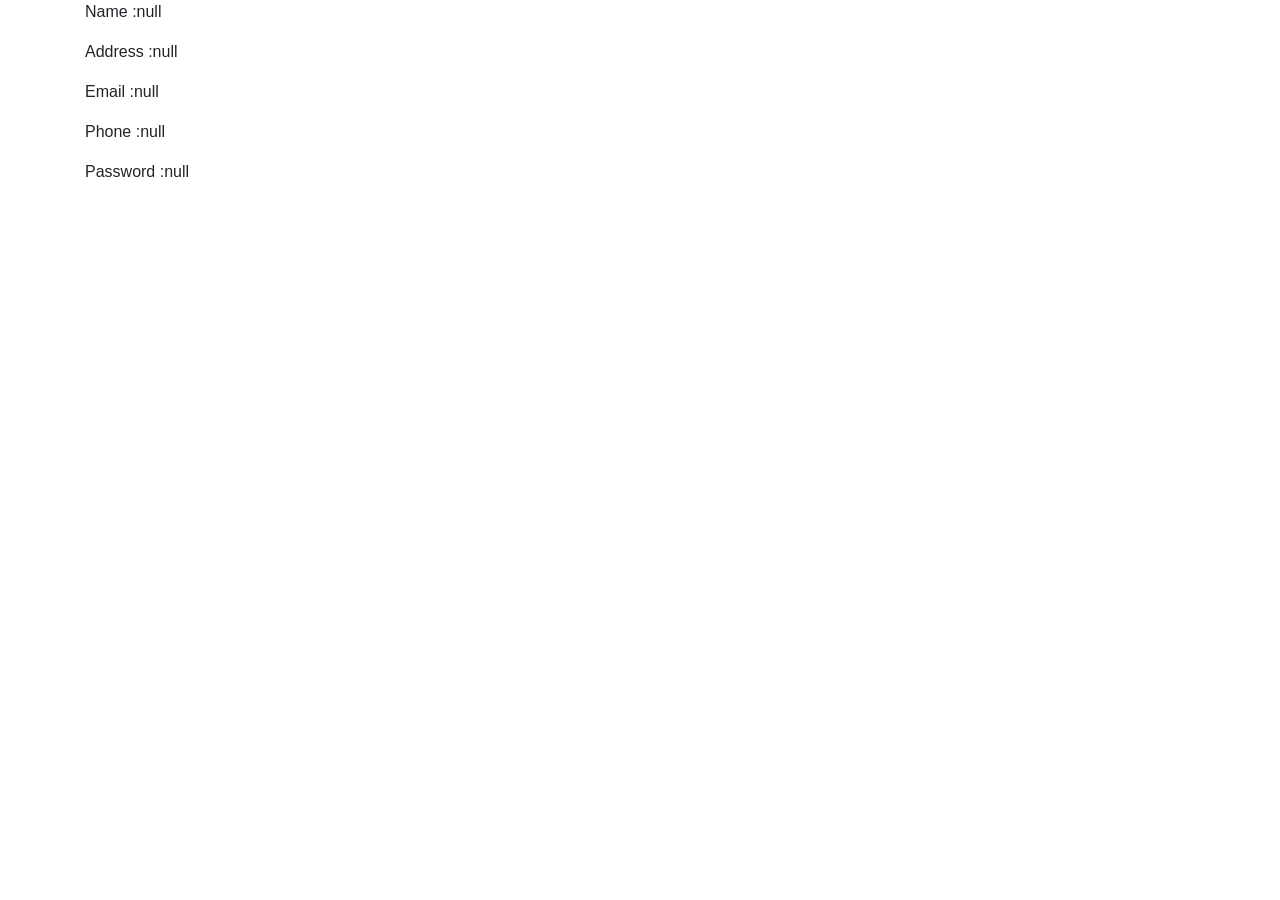
==== display.html @ 6d3662bf "registration form with one output display" ====
<!DOCTYPE html>
<html lang="en">
<head>
    <meta charset="UTF-8">
    <meta name="viewport" content="width=device-width, initial-scale=1.0">
    <meta http-equiv="X-UA-Compatible" content="ie=edge">
    <title>Document</title>

    <link rel="stylesheet" href="./css/reset.css">
    <link rel="stylesheet" href="./scss/all.css">

    <link rel="stylesheet" href="https://stackpath.bootstrapcdn.com/bootstrap/4.3.1/css/bootstrap.min.css" integrity="sha384-ggOyR0iXCbMQv3Xipma34MD+dH/1fQ784/j6cY/iJTQUOhcWr7x9JvoRxT2MZw1T" crossorigin="anonymous">
    <script src="https://code.jquery.com/jquery-3.3.1.slim.min.js" integrity="sha384-q8i/X+965DzO0rT7abK41JStQIAqVgRVzpbzo5smXKp4YfRvH+8abtTE1Pi6jizo" crossorigin="anonymous"></script>
    <script src="https://cdnjs.cloudflare.com/ajax/libs/popper.js/1.14.7/umd/popper.min.js" integrity="sha384-UO2eT0CpHqdSJQ6hJty5KVphtPhzWj9WO1clHTMGa3JDZwrnQq4sF86dIHNDz0W1" crossorigin="anonymous"></script>
    <script src="https://stackpath.bootstrapcdn.com/bootstrap/4.3.1/js/bootstrap.min.js" integrity="sha384-JjSmVgyd0p3pXB1rRibZUAYoIIy6OrQ6VrjIEaFf/nJGzIxFDsf4x0xIM+B07jRM" crossorigin="anonymous"></script>
    <link rel="stylesheet" href="https://cdnjs.cloudflare.com/ajax/libs/font-awesome/4.7.0/css/font-awesome.min.css">
</head>
<body>

    <div id="wrapper">
        <div class="container">
            <p id = "nameDisplay"></p>
            <p id = "addressDisplay"></p>
            <p id = "emailDisplay"></p>
            <p id = "phoneDisplay"></p>
            <p id = "passwordDisplay"></p>
        </div>
    </div>

<script>

document.getElementById('nameDisplay').innerHTML = "Name :" + localStorage.getItem('Name');
document.getElementById('addressDisplay').innerHTML = "Address :" + localStorage.getItem('Address');
document.getElementById('emailDisplay').innerHTML = "Email :" + localStorage.getItem('Email');
document.getElementById('phoneDisplay').innerHTML = "Phone :" + localStorage.getItem('Phone');
document.getElementById('passwordDisplay').innerHTML = "Password :" + localStorage.getItem('Password');


</script>
    
</body>
</html>
---- scss/all.css ----
.form-wrapper {
  border: 1px solid grey;
  border-radius: 5px;
  margin: 0 auto;
  width: 800px;
  margin-top: 5%;
  background-color: #ffffff;
  background-image: url("./images/img.jpg");
  opacity: 0.9;
}

.background {
  height: 625px;
  background-image: -webkit-gradient(linear, left bottom, right top, from(#051937), color-stop(#004d7a), color-stop(#008793), color-stop(#00bf72), to(#a8eb12));
  background-image: linear-gradient(to right top, #051937, #004d7a, #008793, #00bf72, #a8eb12);
}

.text {
  padding: 25px 0;
}

.bold {
  margin-bottom: 2px;
  color: #000000;
}

.userName, .userAddress, .userPhone, .userEmail, .userPassword, .userRepassword {
  margin-bottom: 10px;
  width: 100%;
  border-radius: 5px;
  height: 30px;
}

.regSubmit {
  margin-bottom: 10px;
}

.userPassword {
  position: relative;
}

.eyeIcon {
  position: absolute;
}
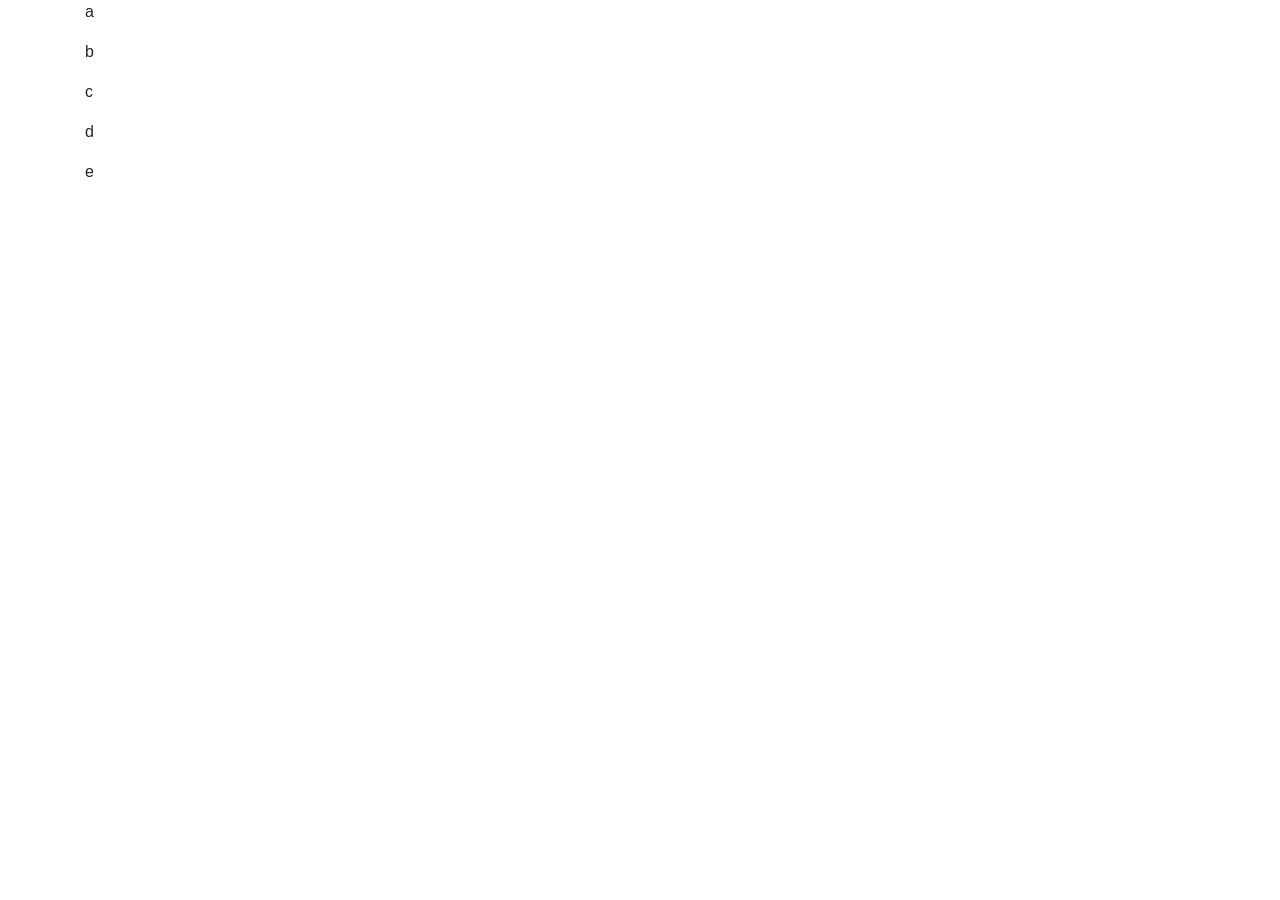
==== commit a196ef72: "2nd page after submit error corrected" ====
--- a/display.html
+++ b/display.html
@@ -19,22 +19,59 @@
 
     <div id="wrapper">
         <div class="container">
-            <p id = "nameDisplay"></p>
-            <p id = "addressDisplay"></p>
-            <p id = "emailDisplay"></p>
-            <p id = "phoneDisplay"></p>
-            <p id = "passwordDisplay"></p>
+            <p id = "nameDisplay">a</p>
+            <p id = "addressDisplay">b</p>
+            <p id = "phoneDisplay">c</p>
+            <p id = "emailDisplay">d</p>
+            <p id = "passwordDisplay">e</p>
         </div>
+
+        <!-- Name: document.getElementById('userRegname').value,
+        Address: document.getElementById('userRegaddress').value,
+        Phone: document.getElementById('userRegphone').value,
+        Email: document.getElementById('userRegemail').value,
+        Password: encrypt(document.getElementById('userRegpassword').value, neha)  -->
+    
     </div>
 
 <script>
 
-document.getElementById('nameDisplay').innerHTML = "Name :" + localStorage.getItem('Name');
-document.getElementById('addressDisplay').innerHTML = "Address :" + localStorage.getItem('Address');
-document.getElementById('emailDisplay').innerHTML = "Email :" + localStorage.getItem('Email');
-document.getElementById('phoneDisplay').innerHTML = "Phone :" + localStorage.getItem('Phone');
-document.getElementById('passwordDisplay').innerHTML = "Password :" + localStorage.getItem('Password');
+    let dname = document.getElementById('nameDisplay');
+    let daddress = document.getElementById('addressDisplay');
+    let dphone = document.getElementById('phoneDisplay');
+    let demail = document.getElementById('emailDisplay');
+    let dpassword = document.getElementById('passwordDisplay');
 
+
+    var nehaArray =new Array
+    var neha=new Array
+
+var length=localStorage.length
+
+for(var i=0;i<length;i++){
+    nehaArray[i]=localStorage.getItem("data"+i)
+    if(nehaArray[i]){
+        neha[i]=nehaArray[i]
+    }
+}
+
+
+
+
+    let id = "data"+(localStorage.length-1);
+
+console.log(id);
+
+let sup = JSON.parse(localStorage.getItem(id))    
+console.log(sup);
+
+
+
+dname.innerHTML = "Name:" + sup.Name;
+daddress.innerHTML =  "Address :" +sup.Address;
+dphone.innerHTML = "Phone :"+ sup.Phone;
+demail.innerHTML = "Email :"+sup.Email;
+dpassword.innerHTML = "Password:"+ sup.Password;
 
 </script>
     
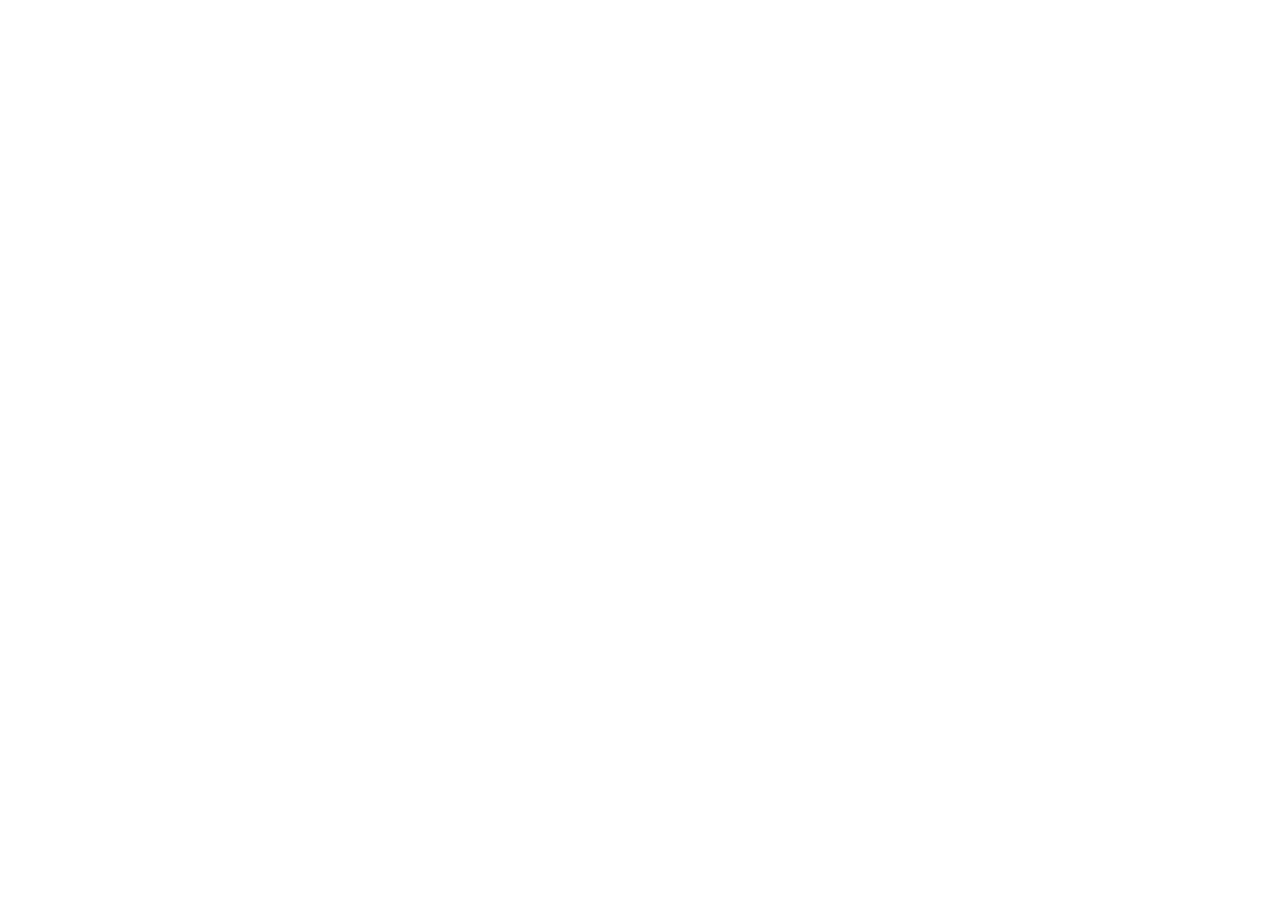
==== commit 60d201df: "modified display.html and register.js" ====
--- a/display.html
+++ b/display.html
@@ -19,18 +19,14 @@
 
     <div id="wrapper">
         <div class="container">
-            <p id = "nameDisplay">a</p>
-            <p id = "addressDisplay">b</p>
-            <p id = "phoneDisplay">c</p>
-            <p id = "emailDisplay">d</p>
-            <p id = "passwordDisplay">e</p>
+            <p id = "nameDisplay"></p>
+            <p id = "addressDisplay"></p>
+            <p id = "phoneDisplay"></p>
+            <p id = "emailDisplay"></p>
+            <p id = "passwordDisplay"></p>
         </div>
 
-        <!-- Name: document.getElementById('userRegname').value,
-        Address: document.getElementById('userRegaddress').value,
-        Phone: document.getElementById('userRegphone').value,
-        Email: document.getElementById('userRegemail').value,
-        Password: encrypt(document.getElementById('userRegpassword').value, neha)  -->
+        
     
     </div>
 
@@ -43,15 +39,15 @@
     let dpassword = document.getElementById('passwordDisplay');
 
 
-    var nehaArray =new Array
-    var neha=new Array
+    var firstArray =new Array
+    var second=new Array
 
 var length=localStorage.length
 
 for(var i=0;i<length;i++){
-    nehaArray[i]=localStorage.getItem("data"+i)
-    if(nehaArray[i]){
-        neha[i]=nehaArray[i]
+    firstArray[i]=localStorage.getItem("data"+i)
+    if(firstArray[i]){
+        second[i]=firstArray[i]
     }
 }
 
